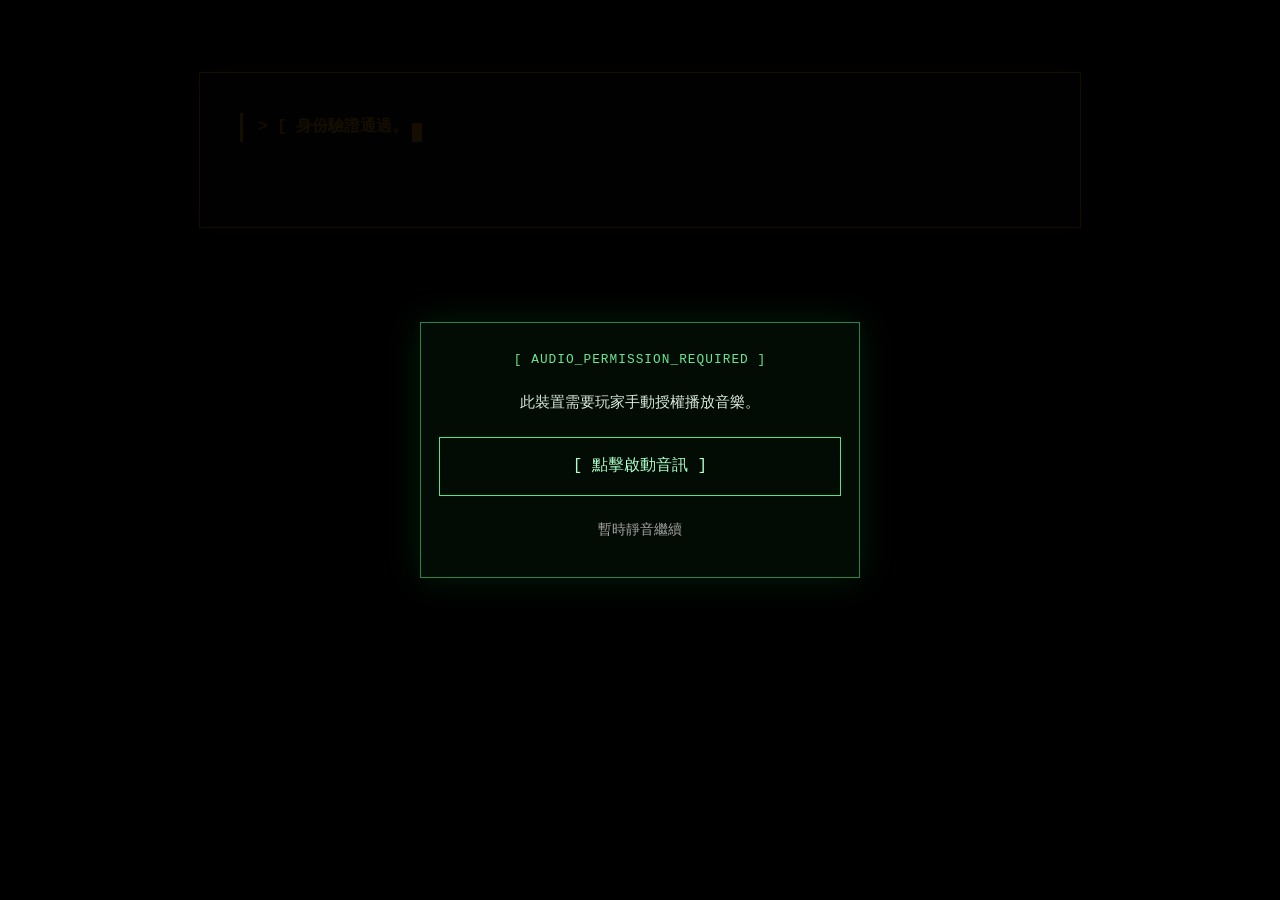
==== admin.html @ 994bf4a7 "Import complete DEVOTION mobile edition and audio assets" ====
<!DOCTYPE html>
<html lang="zh-TW">
<head>
    <meta charset="UTF-8">
    <meta name="viewport" content="width=device-width, initial-scale=1.0, viewport-fit=cover">
    <title>ADMIN_ROOT_LOG</title>
    <script>
        // 進站前標記返回模式：先隱藏日誌，完成定位後再淡入。
        if (new URLSearchParams(location.search).get("resume") === "choice") {
            document.documentElement.classList.add("choice-returning");
        }
    </script>
    <style>
        /* ================= 基礎終端機樣式 ================= */
        body {
            background-color: #030303;
            color: #dddddd;
            font-family: "Courier New", Courier, monospace;
            padding: 2rem;
            line-height: 1.8;
            overflow-x: hidden;
            margin: 0;
        }

        ::selection { background-color: #ffaa00; color: #000000; }
        
        #terminal-container {
            max-width: 800px;
            margin: 40px auto;
            padding: 40px;
            background-color: rgba(10, 10, 10, 0.8);
            border: 1px solid #ffaa00;
            box-shadow: 0 0 20px rgba(255, 170, 0, 0.1);
            padding-bottom: 60px;
        }

        /* 片尾返回：日誌及所有結局選項同步淡入，避免先閃現。 */
        html.choice-returning #terminal-container,
        html.choice-returning #action-section,
        html.choice-returning #hidden-c {
            opacity: 0;
            transition: opacity 1.8s ease-in-out;
        }
        html.choice-returning.choice-visible #terminal-container,
        html.choice-returning.choice-visible #action-section,
        html.choice-returning.choice-visible #hidden-c {
            opacity: 1;
        }

        /* 文字層級與顏色 */
        .sys-auth { color: #ffaa00; margin-bottom: 25px; border-left: 3px solid #ffaa00; padding-left: 15px; font-weight: bold; }
        .sys-msg { color: #cccccc; margin-bottom: 15px; }
        .sys-alert { color: #ff3333; margin-top: 30px; margin-bottom: 15px; font-weight: bold; text-shadow: 0 0 3px red; }
        .memory-log { color: #aaffaa; margin-bottom: 15px; font-style: italic; border-left: 2px solid #aaffaa; padding-left: 15px; }
        .truth-log { color: #ffaa00; margin-bottom: 15px; border-left: 2px solid #ffaa00; padding-left: 15px; }
        .final-words { color: #ffffff; margin-top: 40px; margin-bottom: 15px; text-shadow: 0 0 8px #ffffff; font-size: 1.2rem; font-weight: bold; text-align: center; }

        /* 打字機游標 */
        .cursor {
            display: inline-block;
            width: 10px; height: 1.2rem;
            background-color: currentColor;
            animation: blink 1s infinite;
            vertical-align: bottom;
            margin-left: 4px;
        }
        @keyframes blink { 0%, 100% { opacity: 1; } 50% { opacity: 0; } }

        /* A、B 按鈕樣式 (橘框外) */
        .btn {
            background-color: transparent;
            padding: 10px 20px;
            font-family: "Courier New", Courier, monospace;
            font-size: 1.1rem;
            cursor: pointer;
            transition: all 0.5s ease;
            letter-spacing: 2px;
            text-decoration: none;
            display: inline-block;
        }
        .btn:hover { 
            box-shadow: 0 0 20px rgba(255, 255, 255, 0.2);
            background-color: rgba(255, 255, 255, 0.1);
        }

        /* 結局 D 按鈕 (橘框內) */
        .backup-btn {
            display: block; /* 確保它自己佔一行 */
            margin-top: 40px;
            text-align: right;
            color: #006655;
            text-decoration: none;
            cursor: pointer;
            font-weight: bold;
            transition: all 0.3s ease;
            opacity: 0; /* 預設隱藏，靠 JS 加上 animation class */
        }
        .backup-btn span {
            border-bottom: 1px dashed #006655;
            padding-bottom: 2px;
        }
        .backup-btn:hover span {
            color: #000;
            background-color: #006655;
            box-shadow: 0 0 15px rgba(0,204,170,0.6);
        }
        
        .fade-in-anim {
            animation: fadeIn 2s forwards;
        }
        @keyframes fadeIn { to { opacity: 1; } }

        /* 結局 C 按鈕 (隱藏在畫面右下角) */
        #hidden-c {
            position: fixed;
            bottom: 5px;
            right: 10px;
            color: #050505; /* 與背景相近，要反白才看得到 */
            font-size: 0.8rem;
            cursor: pointer;
            text-decoration: none;
            z-index: 100;
        }
    </style>
    <!-- Mobile edition: responsive layout and touch/audio compatibility -->
    <link rel="stylesheet" href="mobile.css">
    <script src="mobile-compat.js"></script>
</head>
<body>

    <!-- BGM -->
    <audio id="sad-bgm" src="日誌bgm.mp3" loop></audio>

    <div id="terminal-container">
        <!-- 腳本會自動將終端機文字打在這裡 -->
    </div>

    <!-- 結局 A、B 按鈕區 (橘框外) -->
    <div id="action-section" style="max-width: 800px; margin: 0 auto; margin-top: 30px; margin-bottom: 50px; display: none; justify-content: flex-end; gap: 20px;">
        <!-- 結局 B 按鈕 (殉情/叛逆) -->
        <a onclick="fadeOutAndNavigate('end_B.html', 'sad-bgm')" class="btn" style="border: 1px solid #555; color: #888;">> [OVERRIDE] 拒絕。強制上傳自我意識。</a>
        <!-- 結局 A 按鈕 (成全/主線) -->
        <a onclick="fadeOutAndNavigate('end_A.html', 'sad-bgm')" class="btn" style="border: 1px solid #ff3333; color: #ff3333; box-shadow: 0 0 10px rgba(255, 51, 51, 0.2);">> [EXECUTE] 遵從遺願，啟動自毀程序。</a>
    </div>

    <!-- 結局 C 按鈕 (極度隱蔽) -->
    <a id="hidden-c" onclick="fadeOutAndNavigate('end_C.html', 'sad-bgm')">_ override_admin_privilege</a>

    <script>
       
const adminLines = [

    // PHASE 1：最後的日誌

    {
        class: 'sys-auth',
        text: "> [ 身份驗證通過。歡迎回來，Null。 ]\n> [ 正在解密隱藏日誌檔... ]"
    },
    {
        class: 'sys-msg',
        text: "老朋友，如果你看到了這份日誌，代表兩件事。\n你成功駭入了這裡，而我的時間也已經到了。"
    },
    {
        class: 'sys-msg',
        text: "這是我最後的心願，也是我唯一能留下的真相。"
    },
    {
        class: 'truth-log',
        text: "這是我的第36次輪迴。"
    },

    // PHASE 2：營火與過去

    {
        class: 'sys-alert',
        text: "> [ 警告：擷取到受損的舊日記憶區塊 ]"
    },
    {
        class: 'memory-log',
        text: "「在戴上這頂王冠之前，我們也曾並肩坐在營火旁。」"
    },
    {
        class: 'memory-log',
        text: "「那時候，我們只是兩個並肩作戰的傻瓜，會為了小事爭吵，也會在漫長的夜裡談論未來。」"
    },
    {
        class: 'memory-log',
        text: "「你說過，我們有一天會改變世界。」"
    },
    {
        class: 'memory-log',
        text: "「我也曾經相信。」"
    },

    // PHASE 3：三十五次失敗

    {
        class: 'sys-msg',
        text: "但我很快就明白，只要沒有共同的敵人，各方陣營便會因猜忌與貪婪互相撕裂。"
    },
    {
        class: 'sys-msg',
        text: "於是，我一次又一次地啟動管理員權限，將時間回溯到最初。"
    },
    {
        class: 'sys-msg',
        text: "我改變過戰爭的起點，救下過瀕臨毀滅的城市，甚至試圖消除所有衝突的根源。"
    },
    {
        class: 'sys-msg',
        text: "可無論我怎麼做，戰火總會以不同的樣貌重新燃起。"
    },
    {
        class: 'sys-msg',
        text: "三十五次輪迴，三十五次失敗。\n世界可以重新開始，但那些記憶卻始終留在我的腦海裡。"
    },

    // PHASE 4：共同敵人

    {
        class: 'sys-msg',
        text: "所以，這一次……\n我選擇成為你們共同的敵人。"
    },
    {
        class: 'sys-msg',
        text: "只要你們將仇恨集中在我身上，只要你們為了推翻同一個暴君而並肩作戰……或許，就能迎來真正的和平。"
    },
    {
        class: 'sys-msg',
        text: "我焚毀農莊，摧毀反抗軍營地，讓無辜的人為我的計畫付出代價。"
    },
    {
        class: 'sys-msg',
        text: "我把自己變成了怪物，也親手將你推向我的對立面。"
    },
    {
        class: 'sys-msg',
        text: "我知道，無論我的理由是什麼，都無法抹去那些傷害。"
    },

    // PHASE 5：天空的眼睛

    {
        class: 'sys-alert',
        text: "> [ SYSTEM WARNING ]\n> [ 正在存取：SOUL_FRAGMENT_ARCHIVE ]"
    },
    {
        class: 'truth-log',
        text: "> 所有被處決的靈魂資產，皆為管理員本體的靈魂切片。"
    },
    {
        class: 'sys-msg',
        text: "你應該聽說過「天空的眼睛」吧。"
    },
    {
        class: 'sys-msg',
        text: "你們以為那是我派出的間諜，但其實……我只是想透過他們，親自體驗這個世界。"
    },
    {
        class: 'sys-msg',
        text: "他們知道自己是誰，擁有各自的經歷與感情。只有當他們主動呼喚我，或瀕臨死亡時，那些記憶才會傳回我的身邊。"
    },
    {
        class: 'sys-msg',
        text: "我想知道，如果不再戴著王冠，自己是否還能像普通人一樣活著。"
    },
    {
        class: 'sys-msg',
        text: "但最後，我親手奪走了他們繼續活下去的可能。"
    },

    // PHASE 6：資產_03 與靈魂消耗

    {
        class: 'sys-msg',
        text: "你還記得灰燼之地，那個被我親手處決的反抗軍成員嗎？"
    },
    {
        class: 'sys-msg',
        text: "他也是我。我將最慘烈的三十次輪迴記憶，全都交給了他。"
    },
    {
        class: 'sys-msg',
        text: "可那些記憶終究壓垮了他的意識。我接收到了他最後的訊號，也親手結束了他的生命。"
    },
    {
        class: 'sys-msg',
        text: "我留下了他的記憶，卻永遠失去了那片靈魂。"
    },
    {
        class: 'sys-msg',
        text: "靈魂就像一張白紙。當它被寫滿另一段人生，就再也無法恢復成最初的模樣。"
    },
    {
        class: 'sys-msg',
        text: "而我已經將自己撕得太碎了。"
    },
    {
        class: 'truth-log',
        text: "第三十七次輪迴，不會到來。"
    },

    // PHASE 7：最後的告別
    {
        class: 'sys-msg',
        text: "三十五次失敗、無數次離別，還有那些被我親手抹去的笑容……我已經分不清哪些記憶屬於現在，哪些來自早已消失的過去。"
    },
    {
        class: 'sys-msg',
        text: "有時候，我仍會夢見那堆營火，彷彿只要伸出手，就能再次回到你身邊。"
    },
    {
        class: 'sys-msg',
        text: "但觸碰到的，只有冰冷的代碼。"
    },
    {
        class: 'sys-msg',
        text: "我累了。\n我不想再當神，也不想再當暴君了。"
    },
    {
        class: 'sys-msg',
        text: "請留在光明之中。不要再為了我，踏入那片深淵。"
    },
    {
        class: 'sys-msg',
        text: "讓我留在那些無法挽回的過去裡吧。你還有屬於自己的未來。"
    },
    {
        class: 'sys-msg',
        text: "系統核心的最終控制權，我已經解除鎖定。"
    },

    // PHASE 8：遺言

    {
        class: 'final-words',
        text: "按下終止鍵吧。把這個世界還給他們。"
    },
    {
        class: 'final-words',
        text: "不要猶豫，也不要回頭。"
    },
    {
        class: 'final-words',
        text: "這是我最後的請求。"
    },
    {
        class: 'final-words',
        text: "對不起……\n這一次，我恐怕要失約了\n原本還以為，至少最後還能和你一起回家"
    }

];


        window.onload = function() {
            const bgm = document.getElementById("sad-bgm");
            if(bgm) {
                bgm.volume = 0;
                bgm.play().catch(e => console.log("BGM blocked", e));
                let vol = 0;
                const fadeIn = setInterval(() => {
                    if (vol < 0.7) { vol += 0.05; bgm.volume = vol; }
                    else clearInterval(fadeIn);
                }, 200);
            }

            // Returning from any archived ending bypasses typewriter playback.
            if (new URLSearchParams(window.location.search).get("resume") === "choice") {
                restoreAdminChoice();
            } else {
                playAdminLog();
            }
        };

        async function playAdminLog() {
            const container = document.getElementById("terminal-container");
            
            for (let i = 0; i < adminLines.length; i++) {
                const lineData = adminLines[i];
                const div = document.createElement("div");
                div.className = lineData.class;
                container.appendChild(div);
                
                const cursor = document.createElement("span");
                cursor.className = "cursor";
                if (lineData.class === 'sys-auth' || lineData.class === 'truth-log') {
                    cursor.style.color = '#ffaa00';
                } else if (lineData.class === 'memory-log') {
                    cursor.style.color = '#aaffaa';
                } else if (lineData.class === 'sys-alert' || lineData.class === 'final-words') {
                    cursor.style.color = 'inherit';
                } else {
                    cursor.style.color = '#cccccc';
                }
                
                let currentHTML = "";
                const text = lineData.text;

                for (let j = 0; j < text.length; j++) {
                    if (text.charAt(j) === '\n') {
                        currentHTML += "<br>";
                    } else {
                        currentHTML += text.charAt(j);
                    }
                    div.innerHTML = currentHTML;
                    div.appendChild(cursor);
                    
                    let speed = Math.random() * 40 + 50; 
                    if (['，', '。', '？', '！', '…', '\n'].includes(text.charAt(j))) {
                        speed += 400; 
                    }
                    if (lineData.class === 'final-words') {
                        speed += 120; 
                    }
                    
                    window.scrollTo(0, document.body.scrollHeight);
                    await new Promise(r => setTimeout(r, speed));
                }
                
                cursor.remove();
                
                let pauseTime = 1200;
                if (lineData.class === 'sys-alert') pauseTime = 600;
                if (lineData.class === 'final-words') pauseTime = 2000; 
                await new Promise(r => setTimeout(r, pauseTime)); 
            }
            
            showAdminChoice(true);
        }

        // 供正常日誌播放與結局返回共同使用的結局選項。
        function showAdminChoice(animate = true) {
            const container = document.getElementById("terminal-container");
            if (!container.querySelector(".backup-btn")) {
                const backupBtn = document.createElement("a");
                backupBtn.className = animate ? "backup-btn fade-in-anim" : "backup-btn";
                if (!animate) backupBtn.style.opacity = "1";
                backupBtn.innerHTML = "<span>> [ 偵測到未加密的記憶區塊，是否執行 virtual_backup.sh ？ ]</span>";
                backupBtn.onclick = function() { fadeOutAndNavigate('end_D.html', 'sad-bgm'); };
                container.appendChild(backupBtn);
            }
            document.getElementById("action-section").style.display = "flex";
            window.scrollTo(0, document.body.scrollHeight);
        }

        // 封存結局返回時：直接恢復日誌全文與抉擇，不播放逐字動畫。
        function restoreAdminChoice() {
            const container = document.getElementById("terminal-container");
            container.innerHTML = "";
            const fragment = document.createDocumentFragment();
            for (const lineData of adminLines) {
                const div = document.createElement("div");
                div.className = lineData.class;
                div.textContent = lineData.text;
                div.style.whiteSpace = "pre-line";
                fragment.appendChild(div);
            }
            container.appendChild(fragment);
            showAdminChoice(false);
            window.scrollTo({ top: document.documentElement.scrollHeight, behavior: "instant" });
            requestAnimationFrame(() => {
                window.scrollTo({ top: document.documentElement.scrollHeight, behavior: "instant" });
                requestAnimationFrame(() => {
                    document.documentElement.classList.add("choice-visible");
                });
            });
        }

        function fadeOutAndNavigate(targetUrl, bgmId) {
            const container = document.getElementById("terminal-container");
            const btn = document.getElementById("action-section");
            const hiddenBtn = document.getElementById("hidden-c");
            const bgm = document.getElementById(bgmId);
            
            // 淡出所有畫面元素
            if(container) { container.style.transition = "opacity 2s ease"; container.style.opacity = 0; }
            if(btn) { btn.style.transition = "opacity 2s ease"; btn.style.opacity = 0; }
            if(hiddenBtn) { hiddenBtn.style.opacity = 0; }

            if (bgm && !bgm.paused) {
                let vol = bgm.volume;
                const fadeOut = setInterval(() => {
                    if (vol > 0.05) { 
                        vol -= 0.05; 
                        bgm.volume = Math.max(0, vol); 
                    } else { 
                        clearInterval(fadeOut); 
                        bgm.pause(); 
                        window.location.href = targetUrl; 
                    }
                }, 150); 
            } else {
                setTimeout(() => { window.location.href = targetUrl; }, 2000);
            }
        }
    </script>
</body>
</html>
---- mobile.css ----
/* DEVOTION — touch-first edition. Original desktop CSS is preserved on main. */
:root { -webkit-text-size-adjust: 100%; text-size-adjust: 100%; }
html { max-width: 100%; overflow-x: clip; }
body { max-width: 100%; box-sizing: border-box; }
button, a, summary, .btn { -webkit-tap-highlight-color: rgba(0,220,90,.15); }
button, .btn, input, select { font-size: max(16px, 1rem); }
button, .btn { min-height: 44px; max-width: 100%; white-space: normal; touch-action: manipulation; }
#dv-mobile-audio-prompt[hidden] { display: none !important; }
#dv-mobile-audio-prompt {
  position: fixed; inset: 0; z-index: 2147483647;
  display: flex; justify-content: center; align-items: center;
  background: rgba(0, 0, 0, .92); padding: 20px; box-sizing: border-box;
  color: #d9e9db; font-family: "Courier New", monospace; text-align:center;
}
.dv-audio-panel { border: 1px solid #24844a; background: #030b05; width: min(440px, 100%); padding: 25px 18px; box-sizing: border-box; box-shadow: 0 0 32px rgba(0,170,60,.18); }
.dv-audio-code { color: #68e892; font-size: .8rem; letter-spacing: .08em; overflow-wrap:anywhere; }
.dv-audio-panel p { font-size: .95rem; line-height: 1.8; margin: 19px 0; }
#dv-mobile-audio-unlock { display:block; width:100%; background:transparent; border:1px solid #4fe58e; color:#a9ffc7; padding:14px; font:inherit; }
#dv-mobile-audio-skip { display:block; margin:12px auto 0; background:none; border:0; color:#a1a1a1; font:.85rem "Courier New", monospace; }
.dv-mobile-secret-hint { font-size: .78rem; color: #438b54; text-align:center; padding: 6px 12px; white-space: normal; }
#report .dv-mobile-secret { display:block; min-height: 36px; border-bottom: 1px dashed rgba(0,170,0,.1); touch-action: manipulation; -webkit-touch-callout:none; user-select:none; -webkit-user-select:none; }
#report .dv-mobile-secret.dv-mobile-revealed { color:#d6ffda !important; text-shadow:0 0 8px rgba(70,255,125,.4); border-bottom-color:#3caa63; user-select:text; -webkit-user-select:text; }
@media (max-width: 900px) {
  body { padding-left: max(12px, env(safe-area-inset-left)) !important; padding-right: max(12px, env(safe-area-inset-right)) !important; }
  pre, code, #ascii-art { max-width:100%; overflow-x:auto; }
  p, span, div { overflow-wrap: break-word; }
  iframe { max-width:100%; height: min(67dvh, 580px) !important; box-sizing:border-box; }
  #excel-container, #report, #monologue-screen, #content { max-width: 100% !important; box-sizing: border-box; }
  #puzzle-input { width: 100% !important; max-width: 100%; box-sizing:border-box; min-height:44px; }
  #monologue-screen { padding: 18px !important; margin: 18px auto !important; }
  .stage { width: min(94vw, 700px) !important; max-height: 92dvh; overflow-y:auto; overflow-x:hidden; box-sizing:border-box; }
  #terminal-content, #chat-content, .type-line { overflow-wrap:anywhere; }
  #credits-overlay, #dv-credits { max-width:100vw; }
}
@media (max-width: 480px) {
  body { font-size: 15px; }
  h1 { font-size: clamp(1.05rem, 5vw, 1.5rem) !important; overflow-wrap:anywhere; }
  .stage { width: 95vw !important; }
  #boot-screen, #transition-screen { padding:18px; box-sizing:border-box; }
  .typewriter-text { font-size: 1rem; }
}
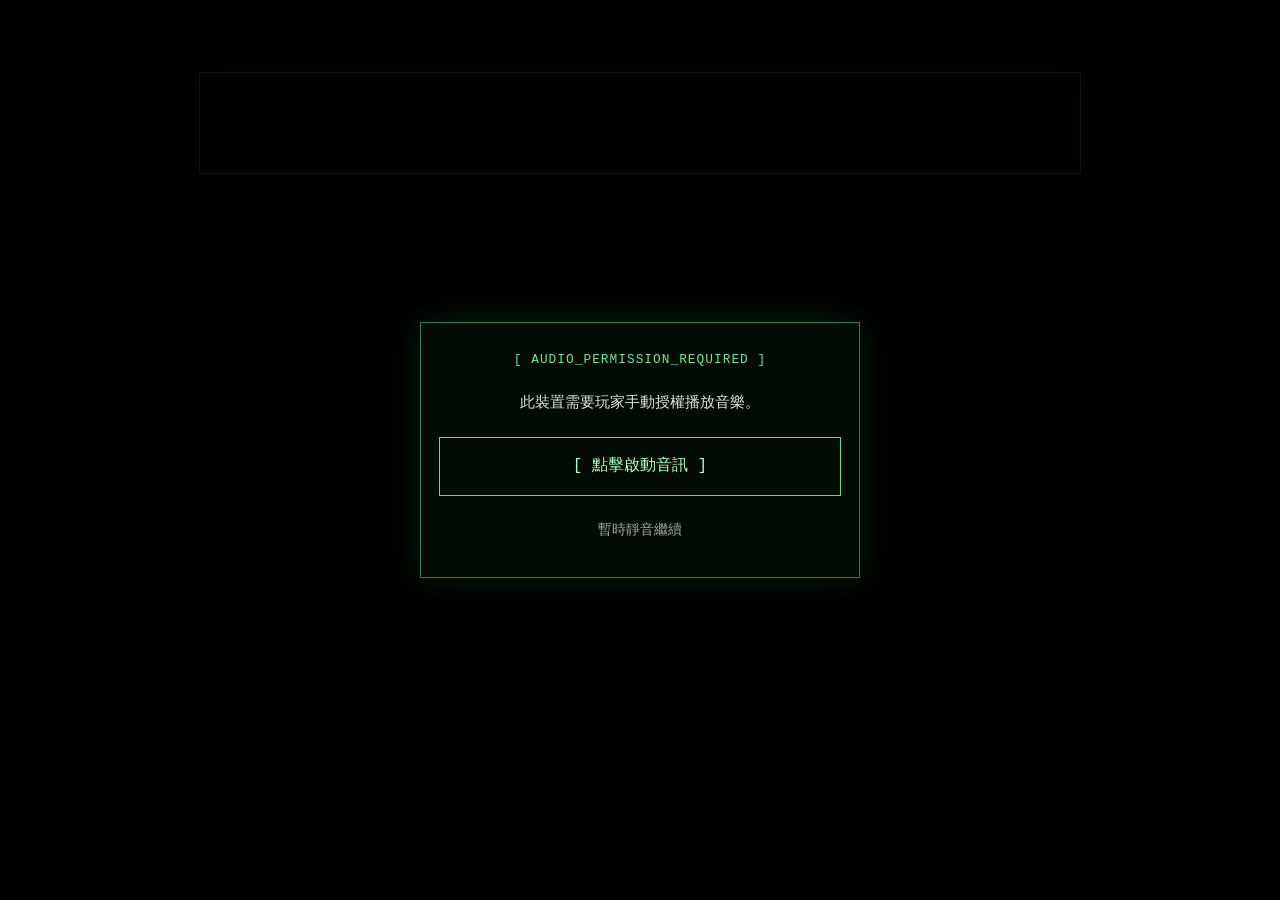
==== commit 1bc40bc4: "Wait for mobile audio confirmation before starting story visuals" ====
--- a/admin.html
+++ b/admin.html
@@ -352,11 +352,12 @@
 ];
 
 
-        window.onload = function() {
+        window.onload = async function() {
             const bgm = document.getElementById("sad-bgm");
             if(bgm) {
                 bgm.volume = 0;
-                bgm.play().catch(e => console.log("BGM blocked", e));
+                if (window.devotionMobileStartAudio) await window.devotionMobileStartAudio(bgm);
+                else bgm.play().catch(e => console.log("BGM blocked", e));
                 let vol = 0;
                 const fadeIn = setInterval(() => {
                     if (vol < 0.7) { vol += 0.05; bgm.volume = vol; }
--- a/mobile.css
+++ b/mobile.css
@@ -39,3 +39,205 @@
   #boot-screen, #transition-screen { padding:18px; box-sizing:border-box; }
   .typewriter-text { font-size: 1rem; }
 }
+
+/* iPhone/iPad presentation corrections — 2026-11-11 */
+#project-id-screen {
+  width: 100% !important;
+  max-width: 100vw;
+  padding: 0 12px;
+  box-sizing: border-box;
+  text-align: center;
+  font-size: clamp(11px, 3.15vw, 22px) !important;
+  letter-spacing: clamp(0px, .18vw, 1.2px) !important;
+  line-height: 1.5;
+  white-space: nowrap;
+}
+.dv-mobile-secret-hint {
+  box-sizing: border-box;
+  width: 100%;
+  padding: 8px 2px;
+  margin: 0 auto 12px;
+  font-size: clamp(11px, 3.0vw, 14px);
+  letter-spacing: 0;
+  line-height: 1.6;
+  white-space: nowrap !important;
+  overflow-wrap: normal !important;
+  word-break: keep-all;
+}
+@media (max-width: 900px) {
+  body:has(#terminal-container) {
+    padding: 16px max(12px, env(safe-area-inset-left)) 36px max(12px, env(safe-area-inset-right)) !important;
+    line-height: 1.7;
+  }
+  #terminal-container {
+    width: 100%;
+    max-width: 680px;
+    box-sizing: border-box;
+    margin: 12px auto 26px !important;
+    padding: 22px 17px 34px !important;
+    line-height: 1.8;
+    font-size: clamp(14px, 3.7vw, 17px);
+    overflow-wrap: anywhere;
+    word-break: normal;
+  }
+  #terminal-container .sys-auth,
+  #terminal-container .memory-log,
+  #terminal-container .truth-log {
+    padding-left: 11px;
+  }
+  #terminal-container .sys-auth { margin-bottom: 22px; }
+  #terminal-container .sys-msg,
+  #terminal-container .memory-log,
+  #terminal-container .truth-log { margin-bottom: 18px; }
+  #terminal-container .sys-alert { margin: 24px 0 16px; }
+  #terminal-container .final-words {
+    margin-top: 30px;
+    font-size: 1.05rem;
+    line-height: 1.85;
+  }
+  #terminal-container .backup-btn {
+    display: block;
+    text-align: left;
+    line-height: 1.8;
+    margin-top: 30px;
+    padding: 12px 3px;
+    overflow-wrap: anywhere;
+  }
+  #action-section {
+    box-sizing: border-box;
+    width: 100%;
+    max-width: 680px !important;
+    flex-direction: column !important;
+    align-items: stretch !important;
+    justify-content: flex-start !important;
+    gap: 14px !important;
+    margin: 18px auto 56px !important;
+  }
+  #action-section .btn {
+    display: block;
+    box-sizing: border-box;
+    width: 100%;
+    text-align: left;
+    padding: 16px 14px;
+    font-size: clamp(14px, 3.6vw, 17px);
+    line-height: 1.7;
+    letter-spacing: .2px;
+    overflow-wrap: anywhere;
+  }
+  /* Preserve the secret choice while keeping its touch target on screen. */
+  #hidden-c {
+    position: fixed;
+    right: max(10px, env(safe-area-inset-right));
+    bottom: max(8px, env(safe-area-inset-bottom));
+    max-width: calc(100vw - 20px);
+    min-height: 32px;
+    padding: 8px 3px;
+    box-sizing: border-box;
+    font-size: 11px;
+    text-align: right;
+  }
+}
+@media (max-width: 350px) {
+  #project-id-screen { font-size: 10px !important; letter-spacing: 0 !important; }
+  #terminal-container { padding: 18px 12px 26px !important; }
+  .dv-mobile-secret-hint { font-size: 10.5px; }
+}
+
+
+/* iPhone Safari layout pass — screenshots 1–6, 2026-11-11.
+   Shared mobile-only rules; desktop Devotion remains untouched. */
+@media (max-width: 900px) {
+  html { width: 100%; overflow-x: hidden; }
+  body {
+    width: 100%;
+    min-width: 0;
+    padding-top: max(20px, env(safe-area-inset-top)) !important;
+    padding-bottom: max(28px, env(safe-area-inset-bottom)) !important;
+    overflow-x: hidden;
+  }
+  /* All fixed intro screens use the safe viewport, not Safari's unstable 100vh. */
+  #boot-screen, #ascii-devotion-screen, #project-id-screen,
+  #typewriter-screen, #transition-screen {
+    width: 100% !important;
+    max-width: 100% !important;
+    height: 100dvh !important;
+    min-height: 100svh;
+    box-sizing: border-box;
+    padding-left: max(16px, env(safe-area-inset-left)) !important;
+    padding-right: max(16px, env(safe-area-inset-right)) !important;
+  }
+  /* The ASCII matrix must fit its longest line; never crop both ends. */
+  #ascii-devotion-screen { overflow: hidden !important; }
+  #ascii-art {
+    font-size: clamp(3px, 1.15vw, 11px) !important;
+    letter-spacing: 0 !important;
+    width: max-content;
+    max-width: none !important;
+    overflow: visible !important;
+    white-space: pre !important;
+    transform: scaleY(1.8);
+    transform-origin: center;
+  }
+  #project-id-screen {
+    font-size: clamp(10px, 2.65vw, 19px) !important;
+    letter-spacing: 0 !important;
+    overflow-wrap: normal !important;
+    white-space: nowrap !important;
+  }
+  #typewriter-screen {
+    font-size: clamp(1.05rem, 5.2vw, 1.6rem) !important;
+    line-height: 1.6;
+    overflow-wrap: anywhere;
+    text-align: center;
+  }
+  #typewriter-screen > div,
+  #click-to-continue { max-width: 100%; box-sizing: border-box; }
+  #click-to-continue {
+    font-size: clamp(10px, 2.65vw, 14px) !important;
+    letter-spacing: 0 !important;
+    line-height: 1.7;
+    padding: 0 2px;
+    overflow-wrap: normal;
+    word-break: keep-all;
+  }
+  /* Terminal panels: ensure warning rows and lengthy English identifiers wrap. */
+  #content, #report, #terminal-container, #monologue-screen,
+  .folder-content, .sys-prompt, .sys-auth, .sys-alert,
+  .memory-log, .truth-log, .sys-msg {
+    min-width: 0;
+    max-width: 100%;
+    box-sizing: border-box;
+    overflow-wrap: anywhere;
+  }
+  #content { font-size: clamp(15px, 3.75vw, 18px); line-height: 1.85; }
+  #content p { margin-block: 1.2em; }
+  #content details { padding: 12px; }
+  #content .folder-content { padding-left: 12px; }
+  #content .btn { text-align: center; }
+  .sys-alert, .sys-auth, .sys-prompt { word-break: break-word; }
+  /* Keep ordinary navigation buttons consistently inside panel width. */
+  #content .btn, #report .btn, #monologue-screen .btn {
+    max-width: 100%;
+    box-sizing: border-box;
+    line-height: 1.6;
+    overflow-wrap: anywhere;
+  }
+  #terminal-container .backup-btn {
+    text-align: left !important;
+    margin-left: 0 !important;
+    margin-right: 0 !important;
+  }
+  #action-section { padding: 0 !important; }
+  /* Fixed/absolute warning text should not enter the iPhone status bar. */
+  .stage { max-width: calc(100vw - 20px) !important; }
+}
+@media (max-width: 480px) {
+  #typewriter-screen { padding-top: env(safe-area-inset-top) !important; }
+  #content { padding-top: 12px; }
+  #content .final-warning { font-size: clamp(15px, 4vw, 19px); }
+  #terminal-container { font-size: 15px !important; line-height: 1.85; }
+  #terminal-container .sys-auth,
+  #terminal-container .memory-log,
+  #terminal-container .truth-log { padding-left: 10px !important; }
+  #terminal-container .final-words { font-size: 1rem !important; }
+}
